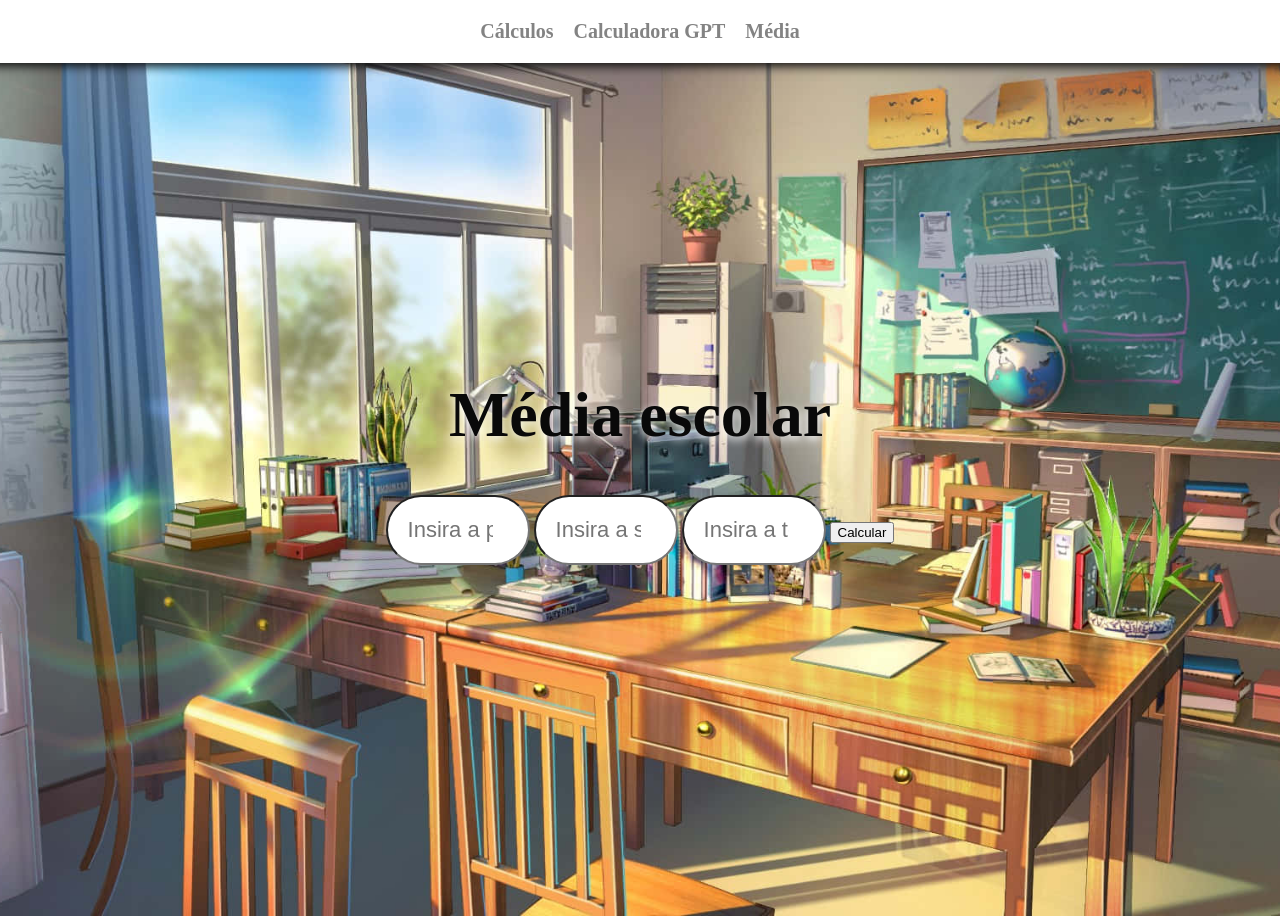
==== exerciciosSala08/calcMedia/index.html @ 518cd6f7 "Add files via upload" ====
<!DOCTYPE html>
<html lang="en">
<head>
    <meta charset="UTF-8">
    <meta name="viewport" content="width=device-width, initial-scale=1.0">
    <title>Média escolar</title>
    <link rel="stylesheet" href="style.css">
</head>
<body>
     <nav>
        <a href="../calculos/">Cálculos</a>
        <a href="../calculadoraGPT/">Calculadora GPT</a>
        <a href="../calcMedia/">Média</a>
        <!-- <a href="#">###</a>
        <a href="#">###</a> -->
    </nav>
    <h1>Média escolar</h1>
    <main>
        <div>
            <input type="number" placeholder="Insira a primeira nota" id="nota1">
            <input type="number" placeholder="Insira a segunda nota" id="nota2">
            <input type="number" placeholder="Insira a terceira nota" id="nota3">
            <button onclick="media()">Calcular</button>
            <p id="resposta"></p>
        </div>
    </main>
    
    <script src="script.js"></script>
</body>
</html>
---- exerciciosSala08/calcMedia/style.css ----
nav{
    position: fixed;
    width: 100%;
    padding: 20px;
    background-color: #ffffff;
    top: 0;
    box-shadow: 0px 3px 10px #090909;
    display: flex;
    align-items: center;
    justify-content: center;
    gap: 20px;
    animation: fromTop 200ms ease-in-out;
}

@keyframes fromTop{
    0%{
        opacity: 0;
        transform: translateY(-100px);
    }
    100%{
        opacity: 1;
    }
}

a{
    text-decoration: none;
    color: #090909;
    font-size: 20px;
    opacity: 0.5;
    font-weight: 600;
    transition: all 400ms ease-in-out;
}

a:hover{
    cursor: pointer;
    opacity: 1;
}

body{
    display: flex;
    align-items: center;
    justify-content: center;
    flex-direction: column;
    min-height: 100vh;
    height: auto;
    background-image: url(../imagens/bg.jpg);
    background-position: center;
    background-repeat: no-repeat;
    background-size: cover;
}

h1{
    color: #090909;
    font-size: 64px;
    text-shadow: 0px 3px 10px #ffffff;
}

main{
    display: flex;
    align-items: center;
    justify-content: center;
    flex-direction: column;
}

input{
    padding: 20px;
    border-radius: 999px;;
    width: 100px;
    font-size: 22px;
}
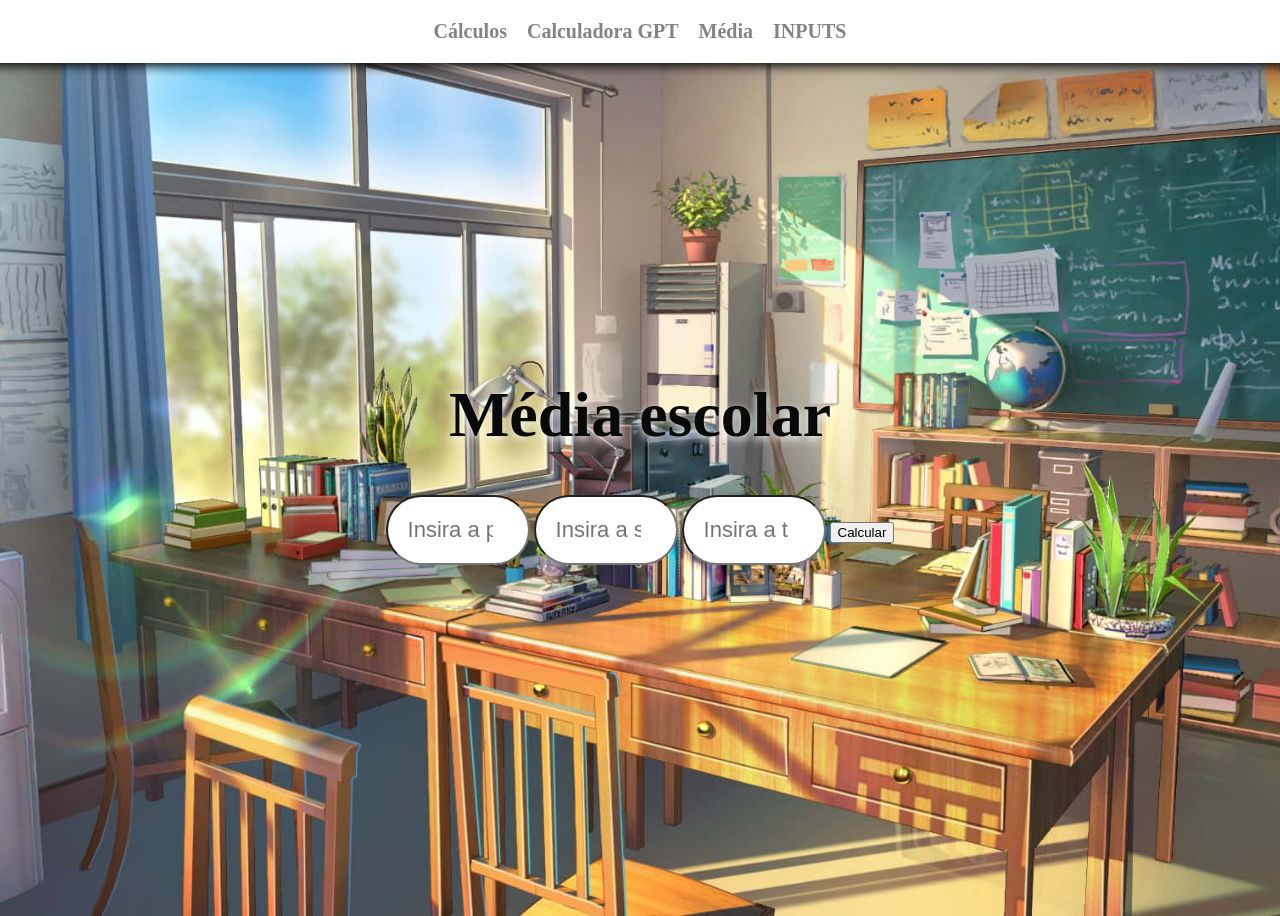
==== commit 0d2d8ecd: "Add files via upload" ====
--- a/exerciciosSala08/calcMedia/index.html
+++ b/exerciciosSala08/calcMedia/index.html
@@ -11,6 +11,7 @@
         <a href="../calculos/">Cálculos</a>
         <a href="../calculadoraGPT/">Calculadora GPT</a>
         <a href="../calcMedia/">Média</a>
+        <a href="../print/index.html">INPUTS</a>
         <!-- <a href="#">###</a>
         <a href="#">###</a> -->
     </nav>
